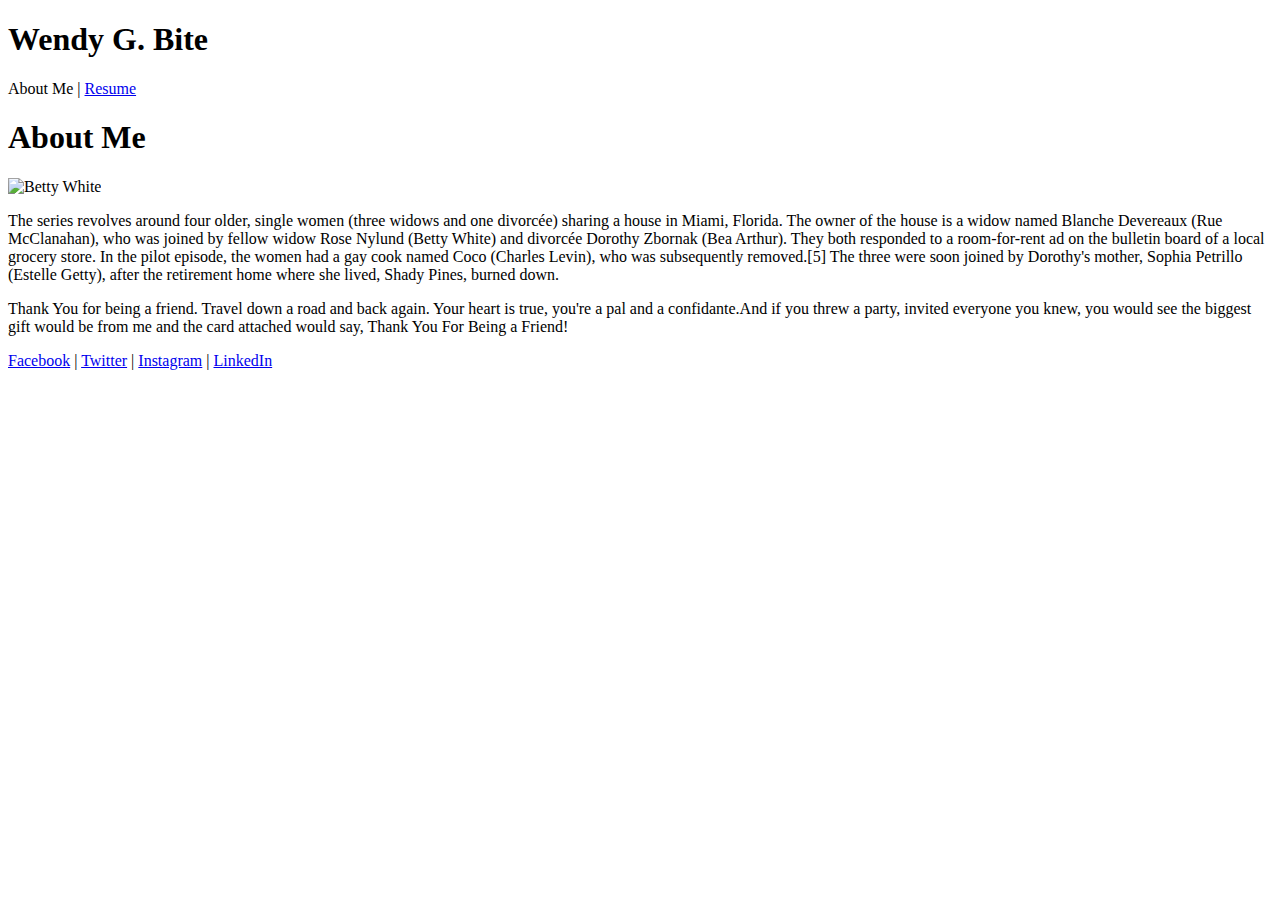
==== index.html @ 72fa7214 "Add files via upload" ====
<!doctype html>
<html>
	<head>
		<title>Wendy G. Bite</title>
	</head>
	<body>
		<header>
			<h1>Wendy G. Bite</h1>
			<nav>
				About Me | <a href="#">Resume</a>
			</nav>
		</header>
		<section>
			<h1>About Me</h1>
				<article>
					<p><img src="http://i.imgur.com/f9AqWz9.jpg" alt="Betty White"></p>
					<p>The series revolves around four older, single women (three widows and one divorcée) sharing a house in Miami, Florida. The owner of the house is a widow named Blanche Devereaux (Rue McClanahan), who was joined by fellow widow Rose Nylund (Betty White) and divorcée Dorothy Zbornak (Bea Arthur). They both responded to a room-for-rent ad on the bulletin board of a local grocery store. In the pilot episode, the women had a gay cook named Coco (Charles Levin), who was subsequently removed.[5] The three were soon joined by Dorothy's mother, Sophia Petrillo (Estelle Getty), after the retirement home where she lived, Shady Pines, burned down.</p>
					<p>Thank You for being a friend. Travel down a road and back again. Your heart is true, you're a pal and a confidante.And if you threw a party, invited everyone you knew, you would see the biggest gift would be from me and the card attached would say, Thank You For Being a Friend!
					</p>
				</article>
		</section>
	<footer>
		<nav>
			<a href="#">Facebook</a> | <a href="#">Twitter</a> | <a href="#">Instagram</a> | <a href="#">LinkedIn</a>
		</nav>
	</footer>
	</body>
</html>
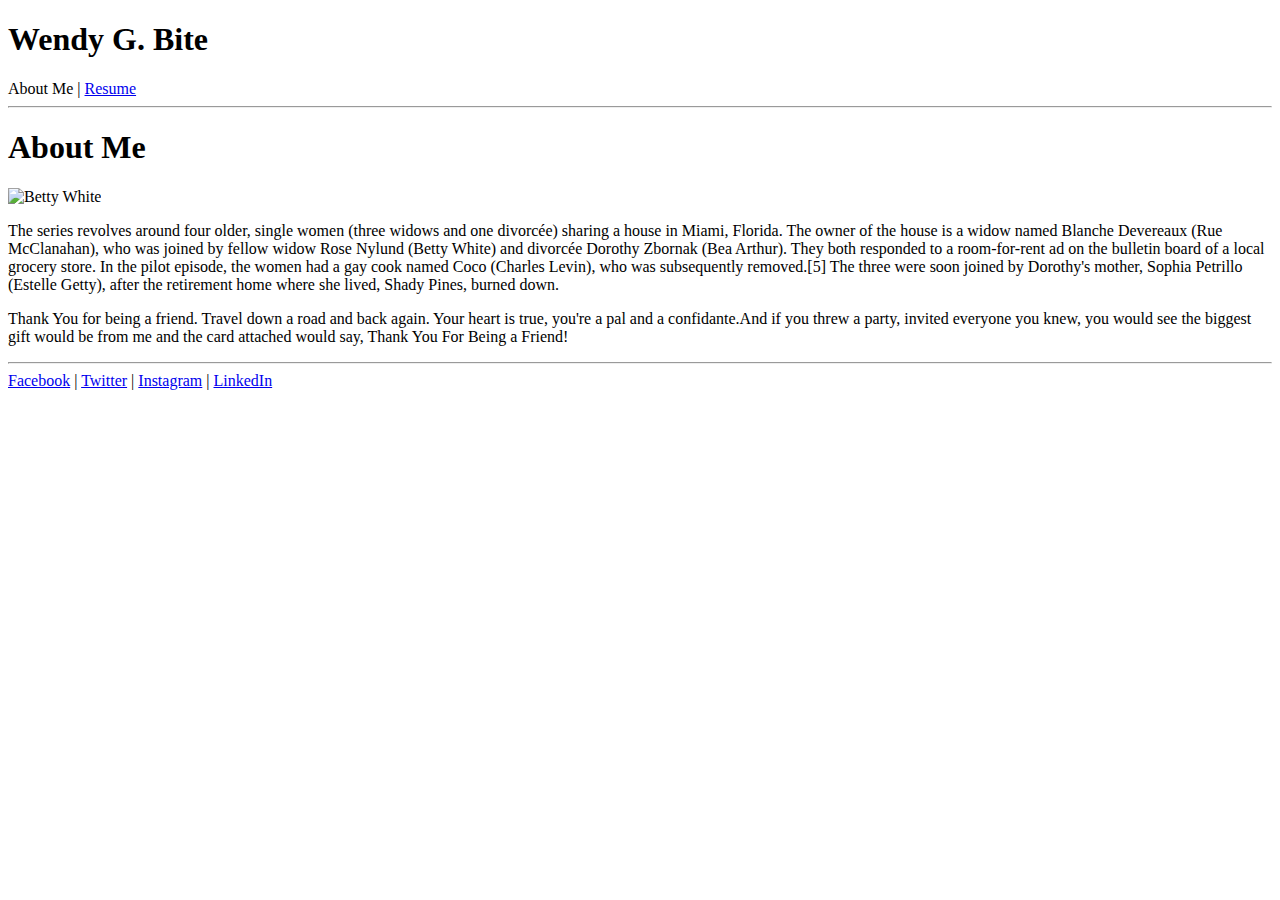
==== commit 804834c1: "Add files via upload" ====
--- a/index.html
+++ b/index.html
@@ -1,14 +1,15 @@
 <!doctype html>
 <html>
 	<head>
-		<title>Wendy G. Bite</title>
+		<title>Wendy G. Bite - Home</title>
 	</head>
 	<body>
 		<header>
 			<h1>Wendy G. Bite</h1>
 			<nav>
-				About Me | <a href="#">Resume</a>
+				About Me | <a href="https://lindsayaiello.github.io/wendyGBite/resume.html">Resume</a>
 			</nav>
+			<hr>
 		</header>
 		<section>
 			<h1>About Me</h1>
@@ -20,8 +21,9 @@
 				</article>
 		</section>
 	<footer>
+		<hr>
 		<nav>
-			<a href="#">Facebook</a> | <a href="#">Twitter</a> | <a href="#">Instagram</a> | <a href="#">LinkedIn</a>
+			<a href="https://www.facebook.com/bettymwhite/" target="_blank">Facebook</a> | <a href="https://twitter.com/BettyMWhite" target="_blank">Twitter</a> | <a href="https://www.instagram.com/bettymwhite/?hl=en" target="_blank">Instagram</a> | <a href="https://www.linkedin.com/in/betty-white-161a38a9?authType=NAME_SEARCH&authToken=4siS&locale=en_US&srchid=504694551478825500307&srchindex=5&srchtotal=558&trk=vsrp_people_res_name&trkInfo=VSRPsearchId%3A504694551478825500307%2CVSRPtargetId%3A387756505%2CVSRPcmpt%3Aprimary%2CVSRPnm%3Atrue%2CauthType%3ANAME_SEARCH" target="_blank">LinkedIn</a>
 		</nav>
 	</footer>
 	</body>
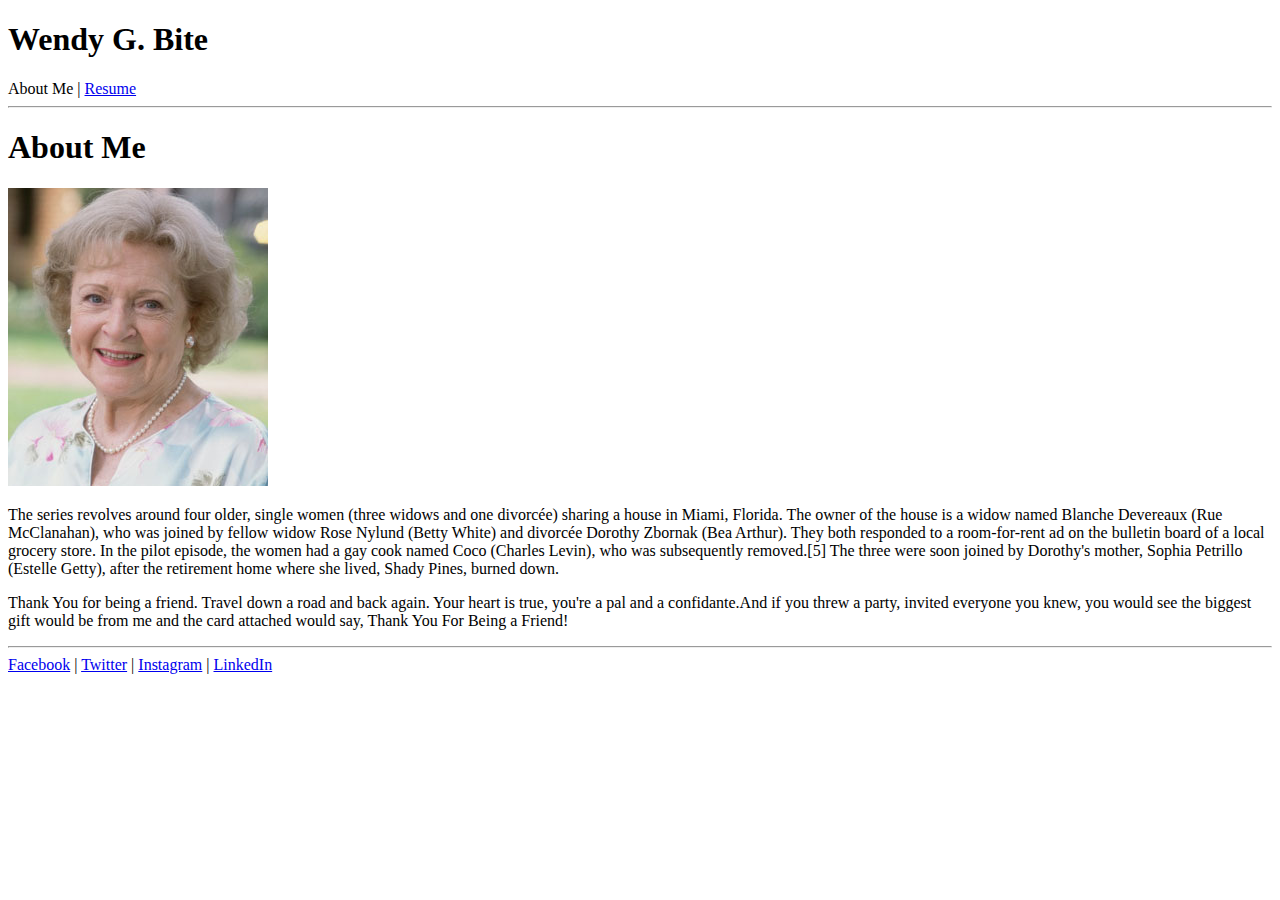
==== commit 9565788c: "Add files via upload" ====
--- a/index.html
+++ b/index.html
@@ -7,23 +7,31 @@
 		<header>
 			<h1>Wendy G. Bite</h1>
 			<nav>
-				About Me | <a href="https://lindsayaiello.github.io/wendyGBite/resume.html">Resume</a>
+				About Me | <a href="resume.html">Resume</a>
 			</nav>
 			<hr>
 		</header>
 		<section>
 			<h1>About Me</h1>
 				<article>
-					<p><img src="http://i.imgur.com/f9AqWz9.jpg" alt="Betty White"></p>
-					<p>The series revolves around four older, single women (three widows and one divorcée) sharing a house in Miami, Florida. The owner of the house is a widow named Blanche Devereaux (Rue McClanahan), who was joined by fellow widow Rose Nylund (Betty White) and divorcée Dorothy Zbornak (Bea Arthur). They both responded to a room-for-rent ad on the bulletin board of a local grocery store. In the pilot episode, the women had a gay cook named Coco (Charles Levin), who was subsequently removed.[5] The three were soon joined by Dorothy's mother, Sophia Petrillo (Estelle Getty), after the retirement home where she lived, Shady Pines, burned down.</p>
-					<p>Thank You for being a friend. Travel down a road and back again. Your heart is true, you're a pal and a confidante.And if you threw a party, invited everyone you knew, you would see the biggest gift would be from me and the card attached would say, Thank You For Being a Friend!
+					<p>
+						<img src="assets/bettyWhite.jpg" alt="Betty White">
+					</p>
+					<p>
+						The series revolves around four older, single women (three widows and one divorcée) sharing a house in Miami, Florida. The owner of the house is a widow named Blanche Devereaux (Rue McClanahan), who was joined by fellow widow Rose Nylund (Betty White) and divorcée Dorothy Zbornak (Bea Arthur). They both responded to a room-for-rent ad on the bulletin board of a local grocery store. In the pilot episode, the women had a gay cook named Coco (Charles Levin), who was subsequently removed.[5] The three were soon joined by Dorothy's mother, Sophia Petrillo (Estelle Getty), after the retirement home where she lived, Shady Pines, burned down.
+					</p>
+					<p>
+						Thank You for being a friend. Travel down a road and back again. Your heart is true, you're a pal and a confidante.And if you threw a party, invited everyone you knew, you would see the biggest gift would be from me and the card attached would say, Thank You For Being a Friend!
 					</p>
 				</article>
 		</section>
 	<footer>
 		<hr>
 		<nav>
-			<a href="https://www.facebook.com/bettymwhite/" target="_blank">Facebook</a> | <a href="https://twitter.com/BettyMWhite" target="_blank">Twitter</a> | <a href="https://www.instagram.com/bettymwhite/?hl=en" target="_blank">Instagram</a> | <a href="https://www.linkedin.com/in/betty-white-161a38a9?authType=NAME_SEARCH&authToken=4siS&locale=en_US&srchid=504694551478825500307&srchindex=5&srchtotal=558&trk=vsrp_people_res_name&trkInfo=VSRPsearchId%3A504694551478825500307%2CVSRPtargetId%3A387756505%2CVSRPcmpt%3Aprimary%2CVSRPnm%3Atrue%2CauthType%3ANAME_SEARCH" target="_blank">LinkedIn</a>
+			<a href="https://www.facebook.com/bettymwhite/" target="_blank">Facebook</a> | 
+			<a href="https://twitter.com/BettyMWhite" target="_blank">Twitter</a> | 
+			<a href="https://www.instagram.com/bettymwhite/?hl=en" target="_blank">Instagram</a> | 
+			<a href="https://www.linkedin.com/in/betty-white-161a38a9?authType=NAME_SEARCH&authToken=4siS&locale=en_US&srchid=504694551478825500307&srchindex=5&srchtotal=558&trk=vsrp_people_res_name&trkInfo=VSRPsearchId%3A504694551478825500307%2CVSRPtargetId%3A387756505%2CVSRPcmpt%3Aprimary%2CVSRPnm%3Atrue%2CauthType%3ANAME_SEARCH" target="_blank">LinkedIn</a>
 		</nav>
 	</footer>
 	</body>
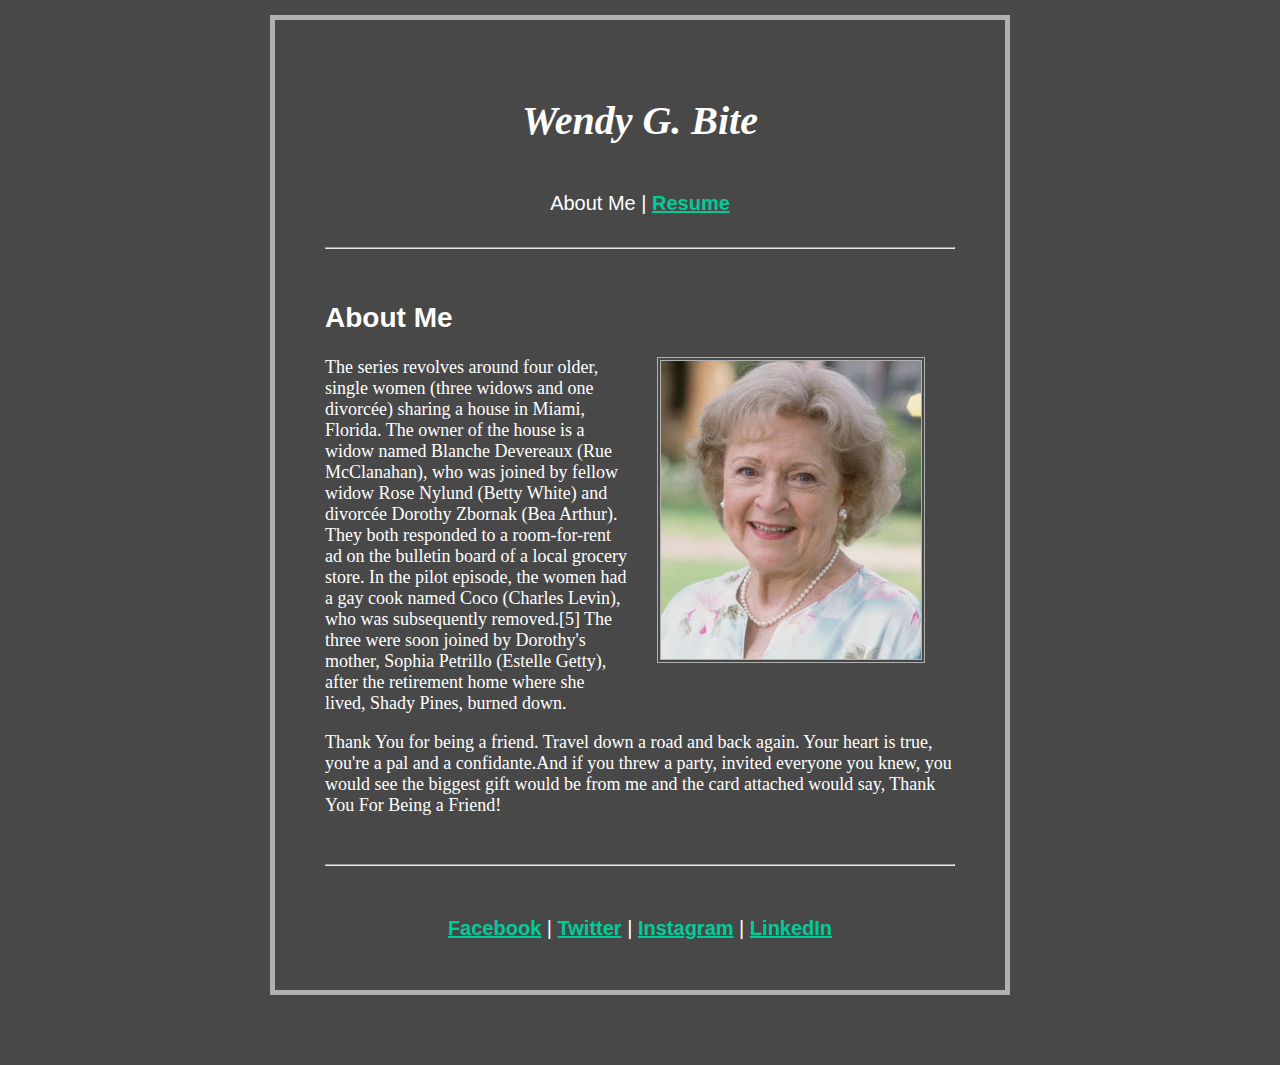
==== commit 084df126: "Add files via upload" ====
--- a/index.html
+++ b/index.html
@@ -6,13 +6,19 @@
 	<body>
 		<header>
 			<h1>Wendy G. Bite</h1>
+			<br>
 			<nav>
-				About Me | <a href="resume.html">Resume</a>
+				About Me | <a href="resume.html">Resume</a> 
+				<br>
+					<!--CSS search query-->
+					<link rel="stylesheet" href="styles/main.css">
+			<br>
 			</nav>
 			<hr>
+			<br>
 		</header>
 		<section>
-			<h1>About Me</h1>
+			<h2>About Me</h2>
 				<article>
 					<p>
 						<img src="assets/bettyWhite.jpg" alt="Betty White">
@@ -23,10 +29,13 @@
 					<p>
 						Thank You for being a friend. Travel down a road and back again. Your heart is true, you're a pal and a confidante.And if you threw a party, invited everyone you knew, you would see the biggest gift would be from me and the card attached would say, Thank You For Being a Friend!
 					</p>
+					<br>
 				</article>
 		</section>
 	<footer>
 		<hr>
+		<br>
+		<br>
 		<nav>
 			<a href="https://www.facebook.com/bettymwhite/" target="_blank">Facebook</a> | 
 			<a href="https://twitter.com/BettyMWhite" target="_blank">Twitter</a> | 
--- a/styles/main.css
+++ b/styles/main.css
@@ -0,0 +1,53 @@
+/*
+	styling for index.html
+*/
+/*
+	TYPICAL CSS CODE STRUCTURE
+
+	selector{
+		ruleName: ruleValue;
+	}
+*/
+
+	h1{
+		text-align: center;
+		font-style: italic;
+		font-size:40px;
+	}
+
+	a{
+		color: #00CC99;
+		font-weight: bolder;
+	}
+
+	nav{
+		text-align: center;
+		font-family: "Franklin Gothic Medium", "Franklin Gothic", "ITC Franklin Gothic", Arial, sans-serif;
+		font-size: 20px;	
+	}
+	
+	h2{
+		font-family: "Franklin Gothic Medium", "Franklin Gothic", "ITC Franklin Gothic", Arial, sans-serif;
+		font-size: 28px;
+	}
+
+	body{
+		padding: 50px;
+		margin: 15px 270px 70px 270px;
+		background-color: #484848;
+		border-style: solid;
+		border-color: #B0B0B0;
+		border-width: 5px;
+		text-align: wrap;
+		font-size: 18px;
+		font-family: "Lucida Bright", Georgia, serif;
+		color: white;
+	}
+
+	img{
+		float: right;
+    	border: 4px double;
+    	border-color: #B0B0B0;
+    	margin: 0px 30px 30px 30px;
+    	overflow: auto;
+	}